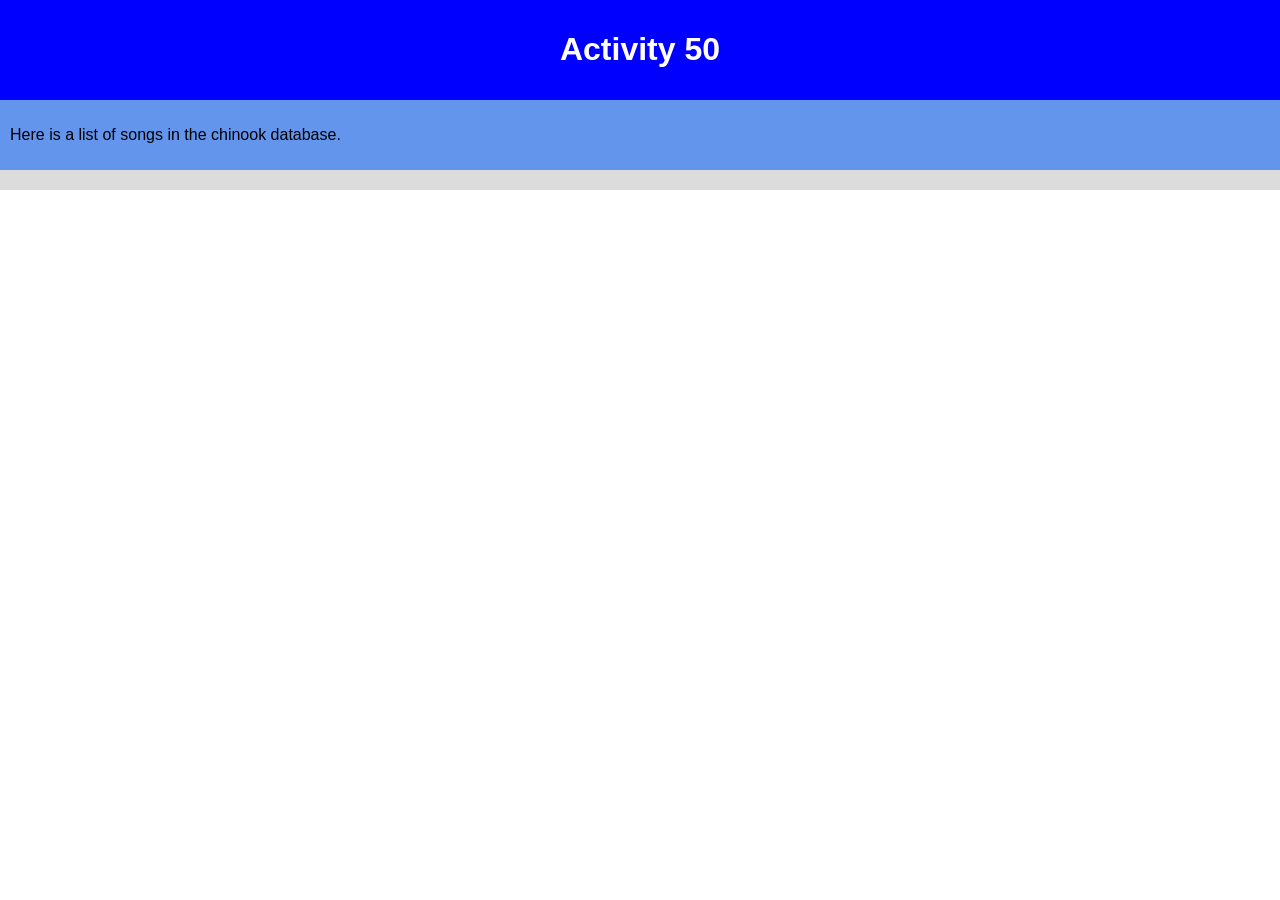
==== Lesson50ActivityWebsite/index.html @ ce48da32 "gbdnkfdgknlfdknlrkisfdfsdgklfdknldfklndffdkgtehetrhrhettrehreth" ====
<!DOCTYPE html>
<html>
  <head>
    <meta charset="utf-8">
    <meta name="viewport" content="width=device-width">
    <title>repl.it</title>
    <link href="style.css" rel="stylesheet" type="text/css" />
    <!-- We need to import JQUERY Library to make the api call-->
    <script src="https://ajax.googleapis.com/ajax/libs/jquery/3.6.0/jquery.min.js"></script>

    <script src="script.js"></script>
   </head>
  <body id="body" onload="init()">
    <div id="banner" class="container center">
      <h1> Activity 50 </h1>
    </div>
    <div class="container subbanner">
      <div>
        <p> Here is a list of songs in the chinook database.
        </p>
      </div>
    </div>
  <!-- Create a container to display results -->
  <div id='output' class="container center"></div>
      
      
  </body>
</html>
---- Lesson50ActivityWebsite/style.css ----
html,body{
  margin:0 auto;
  font-family:Arial;
}
.container{
  display:flex;
  padding:10px;
}
.center{
  justify-content:center;
  align-items:center;
}

nav{
  background-color:cornflowerblue;
}
nav a{
  color:black;
  padding:10px;
  flex:1;
  text-decoration:none;
  text-align:center;
}
nav a:hover{
  color:white;
}
.subbanner{
  background-color:cornflowerblue;
}
#banner{
  background-color:blue;
  color:white;
}
#footer{
  background-color:cornflowerblue;
  color:white;
  /*position:fixed;*/
  left: 0;
  right: 0;
  bottom:0px;
}
 

.highlight{
  font-style:italic;
  color:blue;
}
.heading{
  font-weight:bold;
}
.card a{
  text-decoration:none;
  background-color:blue;
  color:white;
  border-radius:4px;
  padding:6px;
  box-shadow:2px 2px 2px black;
}
.card a:hover{
  background-color:cornflowerblue;
}
#panel{
  flex:1;
}

.card img{
  width:90%;
}
.filter{
  display:flex;
  background-color: #dff2ff;
  border:1px solid black;
  
}
#output{
  background-color: gainsboro;
  flex:1;
  flex-wrap:wrap;
}

.center{
  justify-content:center;
  align-items:center;
  align-content:center;
  text-align:center;
}
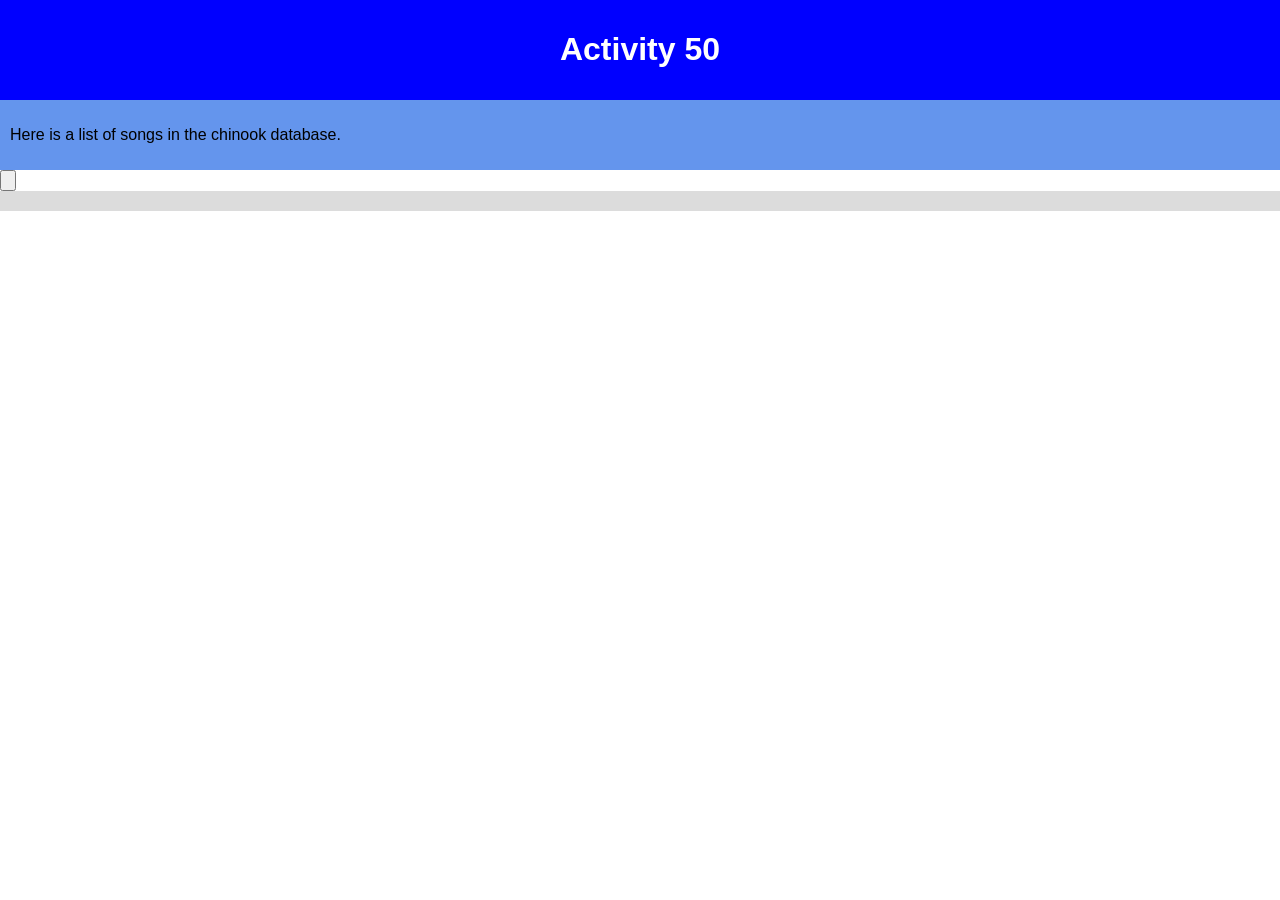
==== commit ed4f5364: "grjkregrgwerwikrgw" ====
--- a/Lesson50ActivityWebsite/index.html
+++ b/Lesson50ActivityWebsite/index.html
@@ -20,6 +20,11 @@
         </p>
       </div>
     </div>
+
+  <div>
+    <input type="button"onclick="">
+  </div>
+
   <!-- Create a container to display results -->
   <div id='output' class="container center"></div>
       
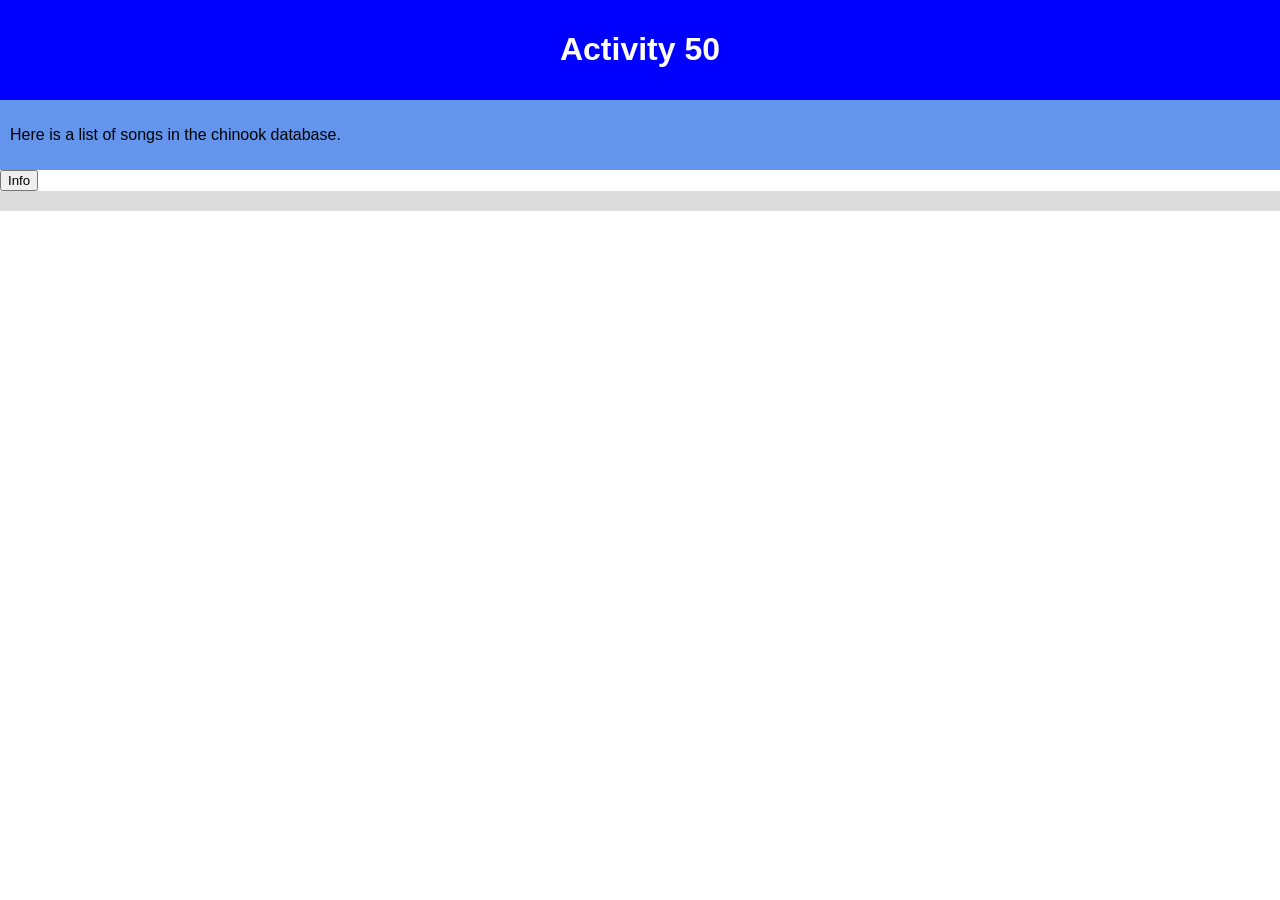
==== commit 475d91b4: "hnyjrhrtyjrjtsrjrtjrhgjrgjrgjr" ====
--- a/Lesson50ActivityWebsite/index.html
+++ b/Lesson50ActivityWebsite/index.html
@@ -22,7 +22,7 @@
     </div>
 
   <div>
-    <input type="button"onclick="">
+    <input type="button" value="Info" onclick="filter">
   </div>
 
   <!-- Create a container to display results -->
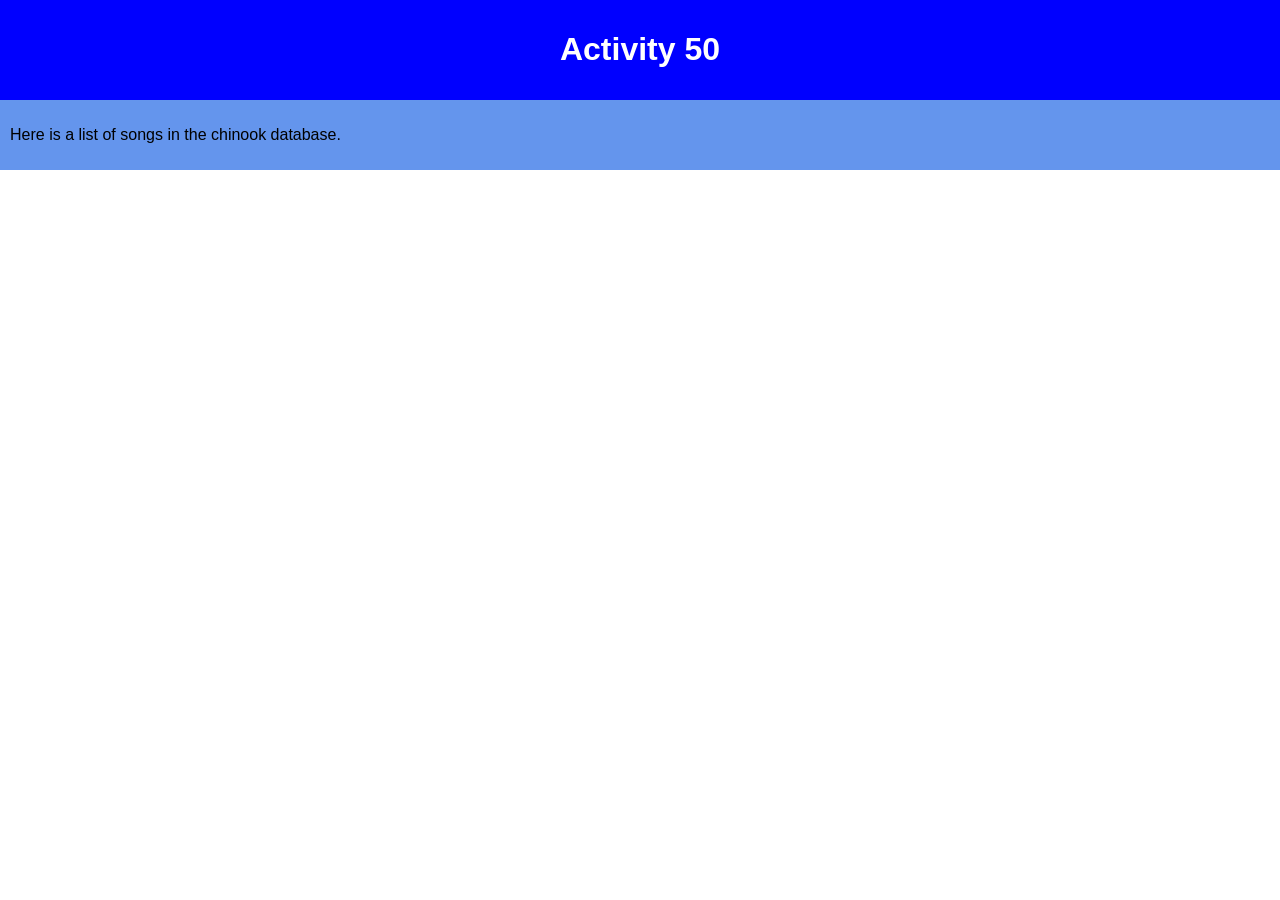
==== commit 8ee562d9: "eghrrgeegrergergaearg" ====
--- a/Lesson50ActivityWebsite/index.html
+++ b/Lesson50ActivityWebsite/index.html
@@ -21,12 +21,8 @@
       </div>
     </div>
 
-  <div>
-    <input type="button" value="Info" onclick="filter">
-  </div>
-
   <!-- Create a container to display results -->
-  <div id='output' class="container center"></div>
+  <div id='output' class="card"></div>
       
       
   </body>
--- a/Lesson50ActivityWebsite/style.css
+++ b/Lesson50ActivityWebsite/style.css
@@ -74,8 +74,11 @@
 }
 #output{
   background-color: gainsboro;
+  flex-wrap:wrap;
+}
+
+.card{
   flex:1;
-  flex-wrap:wrap;
 }
 
 .center{
